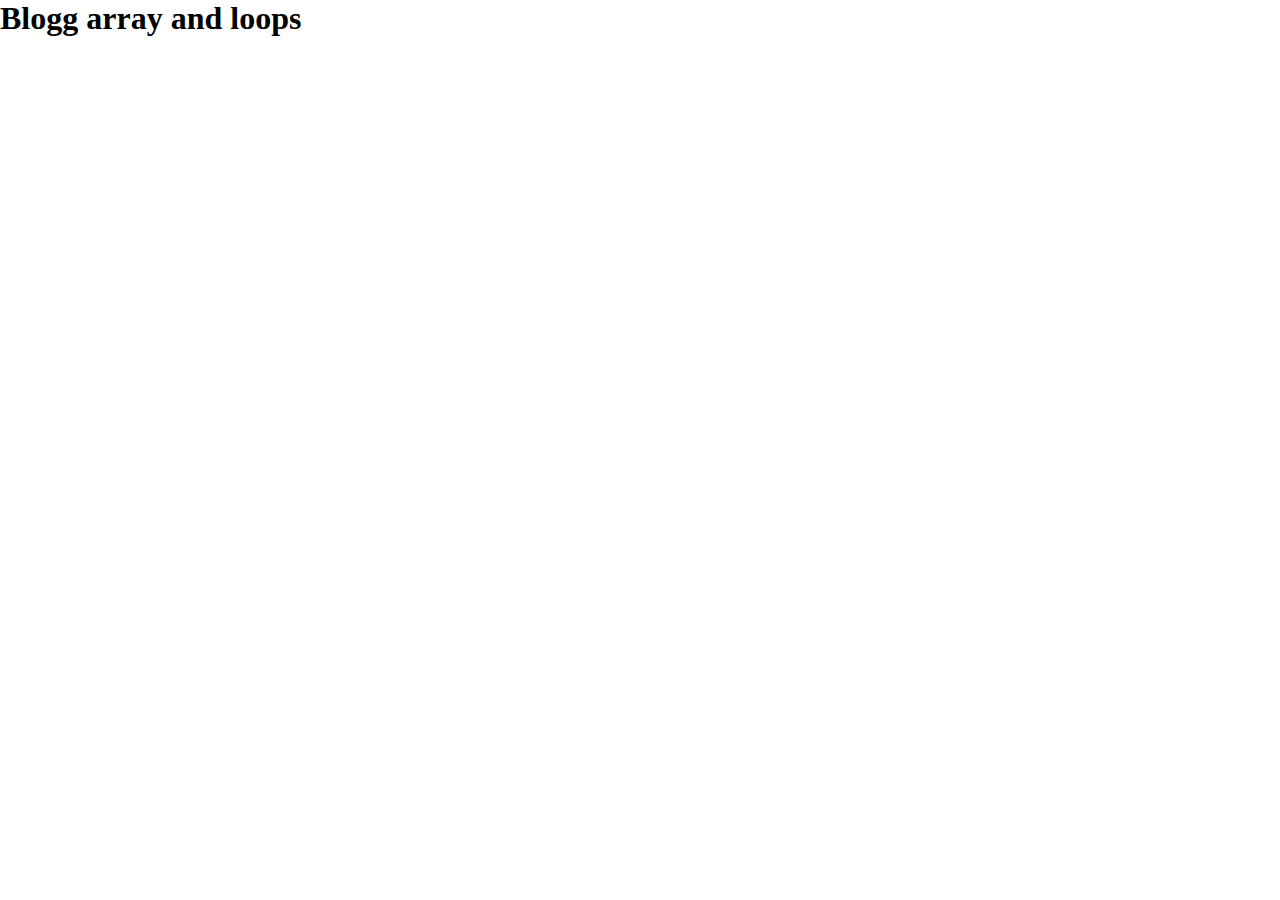
==== arrays/index.html @ 38fa1128 "upload at the end of the day" ====
<!DOCTYPE html>
<html lang="en">
<head>
    <meta charset="UTF-8">
    <meta name="viewport" content="width=device-width, initial-scale=1.0">
    <link rel="stylesheet" href="./style.css">
    <script src="/app.js" defer></script>
    <title>Blogg arrays</title>
</head>
<body>
    <h1>Blogg array and loops</h1>
    
</body>
</html>
---- arrays/style.css ----
*{
    margin: 0px;
    box-sizing: border-box;
}

.blogOuterBox{
    height: 100px;
    width: 300px;
    border: 1px black solid;
    margin-bottom: 1px;
    background-color: lightblue;
}

.blogInnerBox{
    height: 50px;
    width: 250px;
    border: 1px black solid;
    margin-bottom: 1px;
    background-color: red;
}
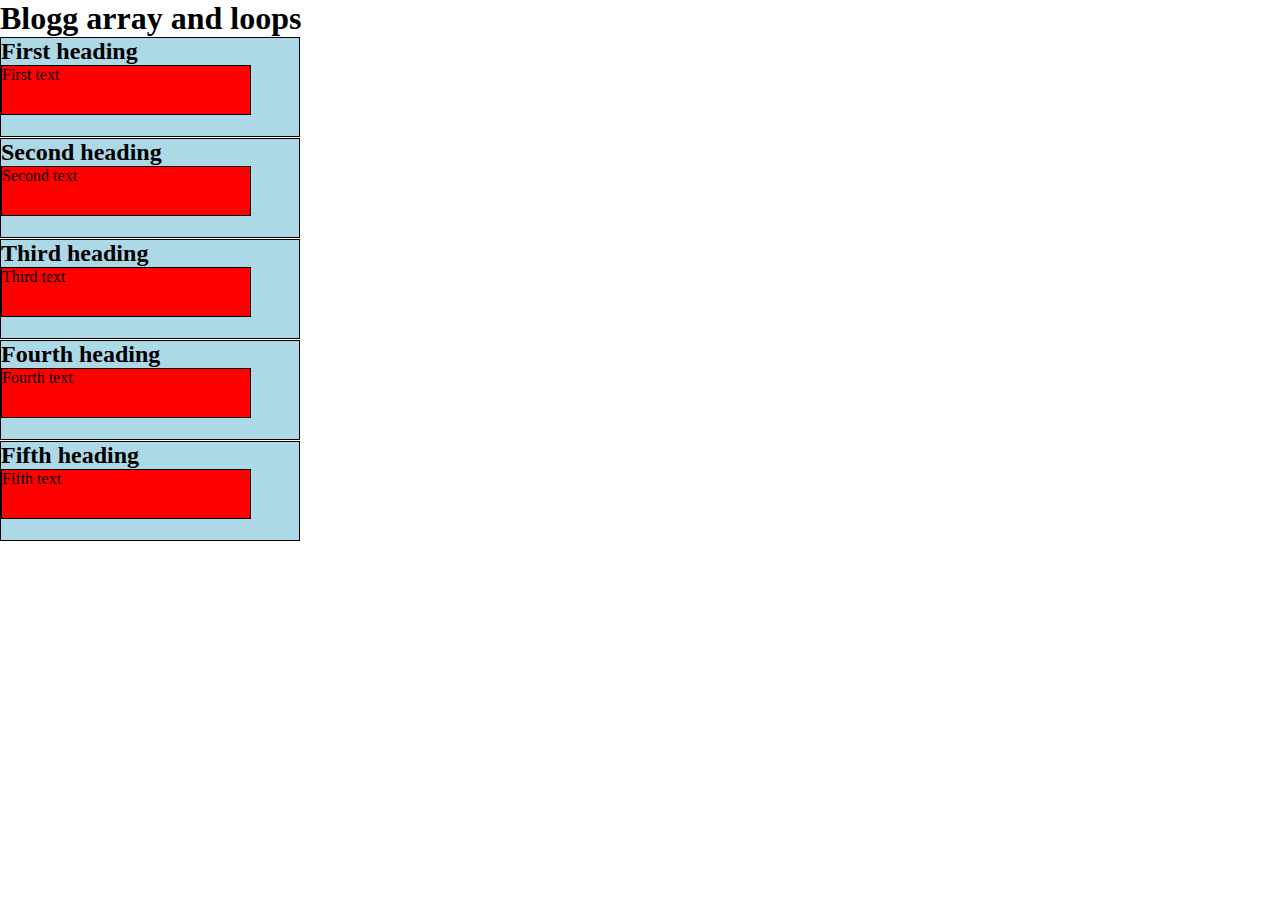
==== commit e09fac56: "update to files & folders" ====
--- a/arrays/index.html
+++ b/arrays/index.html
@@ -3,11 +3,12 @@
 <head>
     <meta charset="UTF-8">
     <meta name="viewport" content="width=device-width, initial-scale=1.0">
-    <link rel="stylesheet" href="./style.css">
-    <script src="/app.js" defer></script>
+    <link rel="stylesheet" href="/arrays/style.css">
+    <script src="/arrays/app.js" defer></script>
     <title>Blogg arrays</title>
 </head>
 <body>
+
     <h1>Blogg array and loops</h1>
     
 </body>
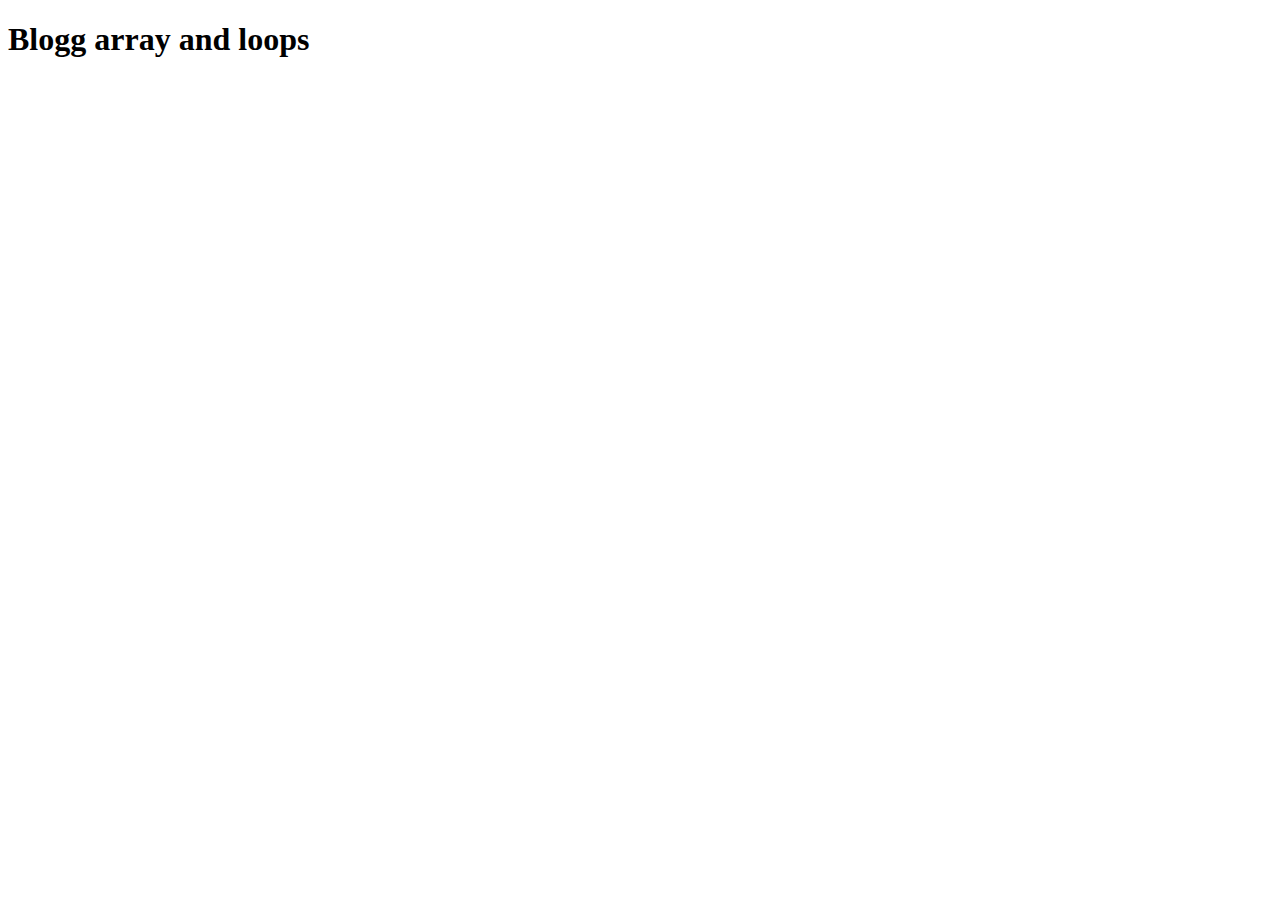
==== commit 2d0f2eda: "restructured folders" ====
--- a/arrays/index.html
+++ b/arrays/index.html
@@ -3,8 +3,8 @@
 <head>
     <meta charset="UTF-8">
     <meta name="viewport" content="width=device-width, initial-scale=1.0">
-    <link rel="stylesheet" href="/arrays/style.css">
-    <script src="/arrays/app.js" defer></script>
+    <link rel="stylesheet" href="./arrays/style.css">
+    <script src="./arrays/app.js" defer></script>
     <title>Blogg arrays</title>
 </head>
 <body>
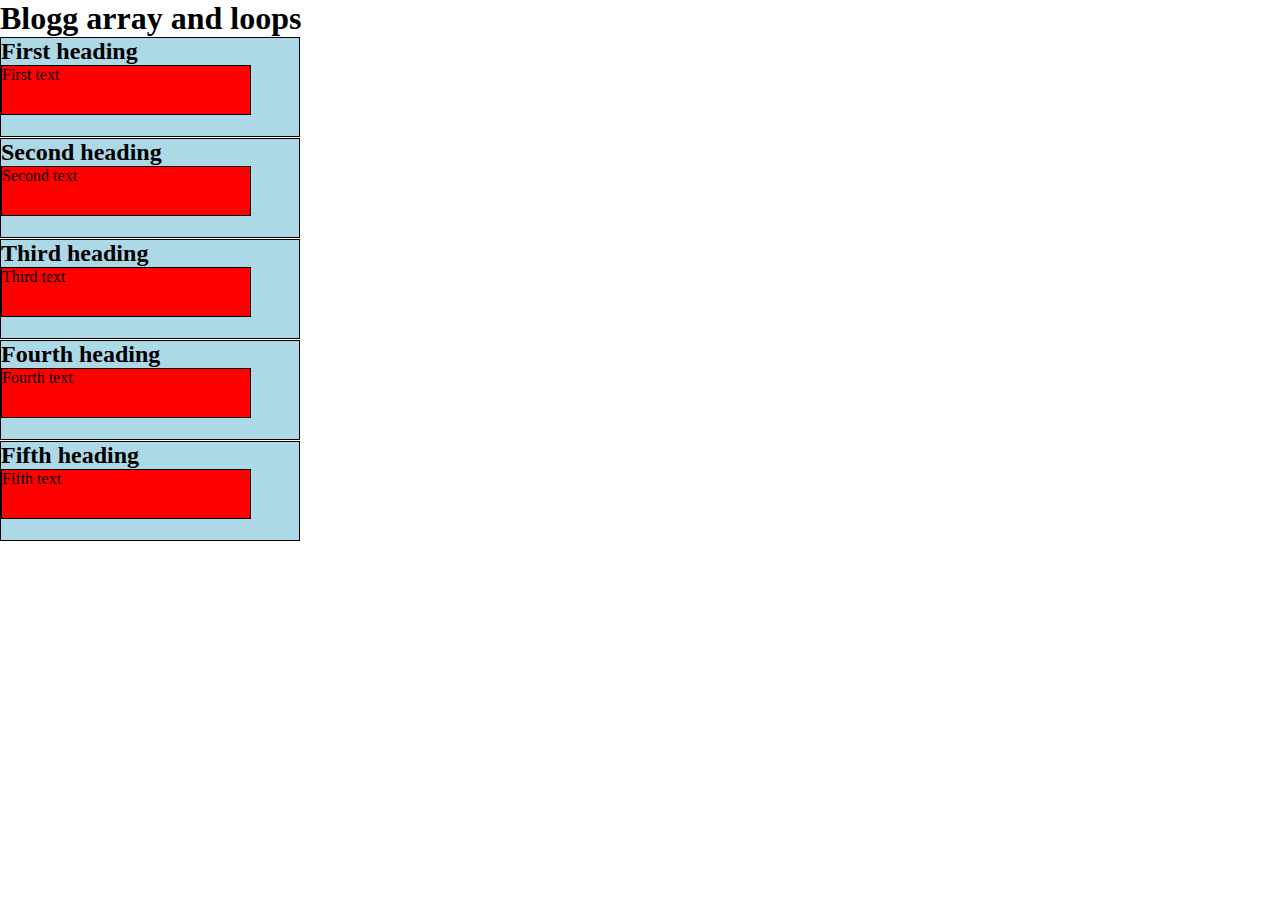
==== commit 2847ebdf: "fixed bug with relative links" ====
--- a/arrays/index.html
+++ b/arrays/index.html
@@ -3,8 +3,8 @@
 <head>
     <meta charset="UTF-8">
     <meta name="viewport" content="width=device-width, initial-scale=1.0">
-    <link rel="stylesheet" href="./arrays/style.css">
-    <script src="./arrays/app.js" defer></script>
+    <link rel="stylesheet" href="./style.css">
+    <script src="./app.js" defer></script>
     <title>Blogg arrays</title>
 </head>
 <body>
--- a/arrays/style.css
+++ b/arrays/style.css
@@ -0,0 +1,20 @@
+*{
+    margin: 0px;
+    box-sizing: border-box;
+}
+
+.blogOuterBox{
+    height: 100px;
+    width: 300px;
+    border: 1px black solid;
+    margin-bottom: 1px;
+    background-color: lightblue;
+}
+
+.blogInnerBox{
+    height: 50px;
+    width: 250px;
+    border: 1px black solid;
+    margin-bottom: 1px;
+    background-color: red;
+}